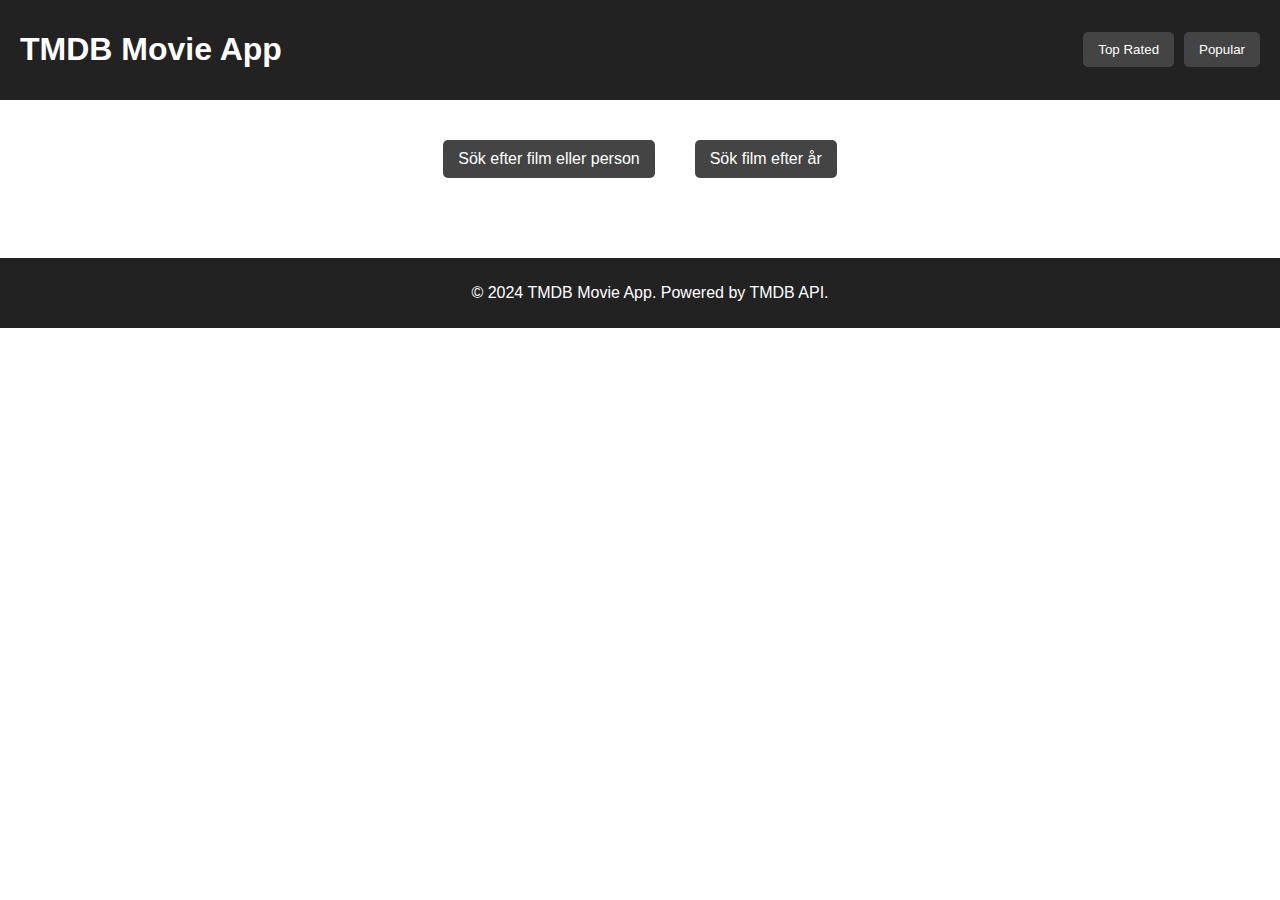
==== index.html @ 95b780e4 "updates" ====
<!DOCTYPE html>
<html lang="en">
<head>
    <meta charset="UTF-8">
    <meta name="viewport" content="width=device-width, initial-scale=1.0">
    <title>Document</title>
    <link rel="stylesheet" href="./css/style.css">
</head>
<body>
    <header>
        <nav class="navbar">
            <h1>TMDB Movie App</h1>
            <ul>
                <li><button id="top-rated-btn">Top Rated</button></li>
                <li><button id="popular-btn">Popular</button></li>
            </ul>
        </nav>
    </header>

<div id="site-buttons">
    <a href="search.html" class="site-buttons-button">Sök efter film eller person</a>
    <a href="year.html" class="site-buttons-button">Sök film efter år</a>

</div>

    <main>
        <section id="content-section">
            <div id="movie-container" class="content-grid"></div>
            <div id="error-container" class="error-message"></div>
        </section>
    </main>

    <footer>
        <p>&copy; 2024 TMDB Movie App. Powered by TMDB API.</p>
    </footer>

    <script type="module" src="js/main.js"></script>
    
</body>
</html>
---- css/style.css ----
body {
    font-family: Arial, sans-serif;
    margin: 0;
    padding: 0;
}

.navbar {
    background-color: #222;
    color: white;
    display: flex;
    justify-content: space-between;
    align-items: center;
    padding: 10px 20px;
}

.navbar ul {
    list-style: none;
    display: flex;
    gap: 10px;
}

#top-rated-btn:hover {
    background-color: #666;
}

#popular-btn:hover {
    background-color: #666;
}

#site-buttons{
    display: flex;
    justify-content: center;
    padding: 20px;

}

.site-buttons-button {
    background-color: #444;
    color: white;
    padding: 10px 15px;
    cursor: pointer;
    margin: 20px;
    border-radius: 5px;
    text-decoration: none;
}

.site-buttons-button:hover {
    background-color: #666;
}

#top-rated-btn, #popular-btn {
    background-color: #444;
    color: white;
    border: none;
    padding: 10px 15px;
    cursor: pointer;
    border-radius: 5px;
}

.search-section {
    padding: 20px;
    text-align: center;
}

#search-section-div {
    padding: 10px;
}

#search-form {
    padding-bottom: 15px;
}

#search-input, #year-input {
    width: 50%;
    padding: 10px;
    border: 1px solid #ccc;
    border-radius: 5px;
}

#movie-container {
    display: grid;
    grid-template-columns: repeat(auto-fit, minmax(200px, 1fr));
    gap: 20px;
    padding: 20px;
}

.movie-card {
    border: 1px solid #ddd;
    border-radius: 5px;
    overflow: hidden;
    text-align: center;
    background-color: #f9f9f9;
}

.movie-card img {
    width: 100%;
    height: auto;
}

#year-movie-list {
    display: flex;
    flex-wrap: wrap;
    gap: 16px;
  }
  
  .movie-item {
    width: 200px;
    border: 1px solid #ccc;
    padding: 8px;
    border-radius: 8px;
    text-align: center;
  }
  
  .movie-item img {
    max-width: 100%;
    border-radius: 8px;
  }
  

footer {
    text-align: center;
    padding: 10px;
    background-color: #222;
    color: white;
    position: relative;
    bottom: 0;
    width: 100%;
}
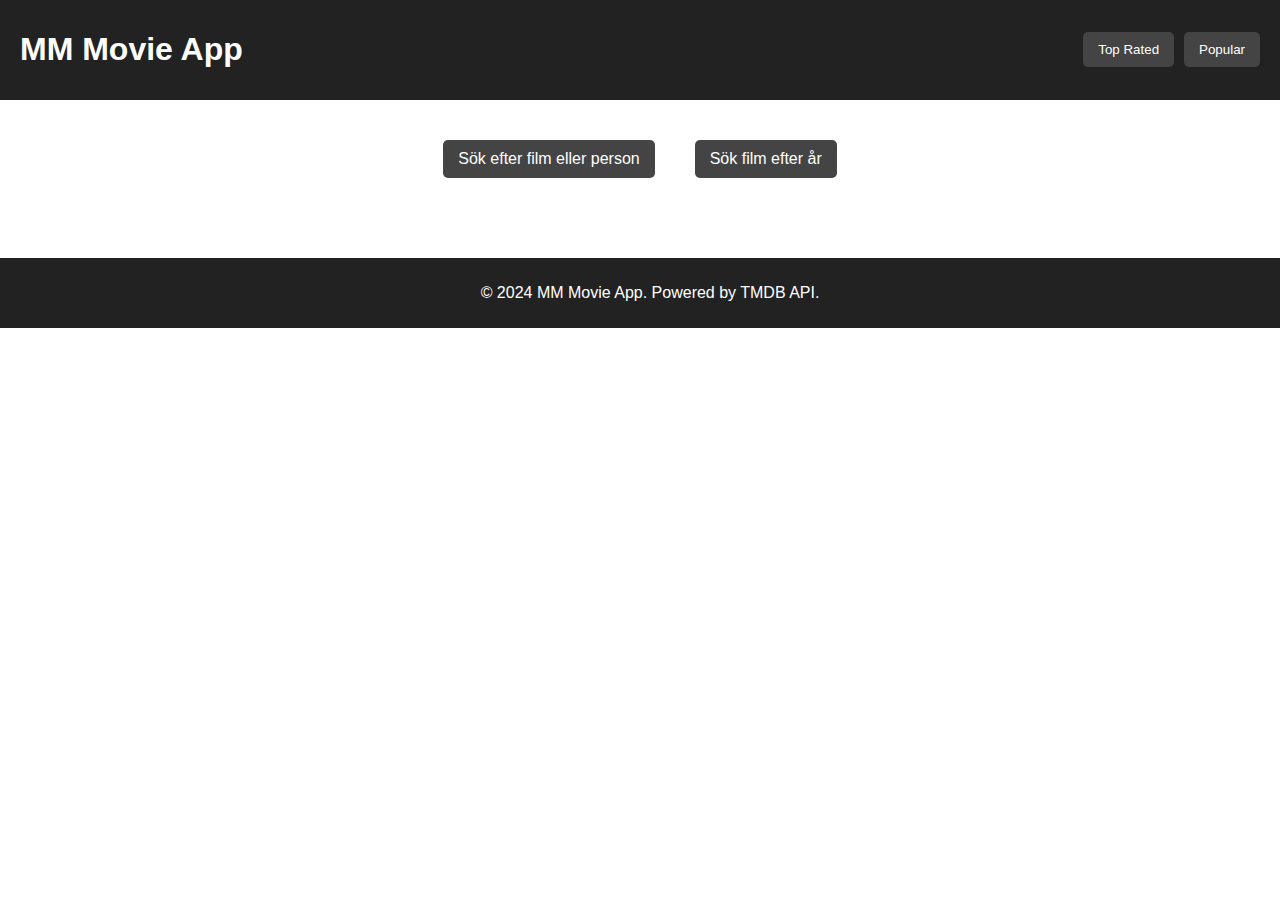
==== commit 25e47e91: "updates" ====
--- a/index.html
+++ b/index.html
@@ -9,7 +9,7 @@
 <body>
     <header>
         <nav class="navbar">
-            <h1>TMDB Movie App</h1>
+            <h1>MM Movie App</h1>
             <ul>
                 <li><button id="top-rated-btn">Top Rated</button></li>
                 <li><button id="popular-btn">Popular</button></li>
@@ -31,7 +31,7 @@
     </main>
 
     <footer>
-        <p>&copy; 2024 TMDB Movie App. Powered by TMDB API.</p>
+        <p>&copy; 2024 MM Movie App. Powered by TMDB API.</p>
     </footer>
 
     <script type="module" src="js/main.js"></script>
